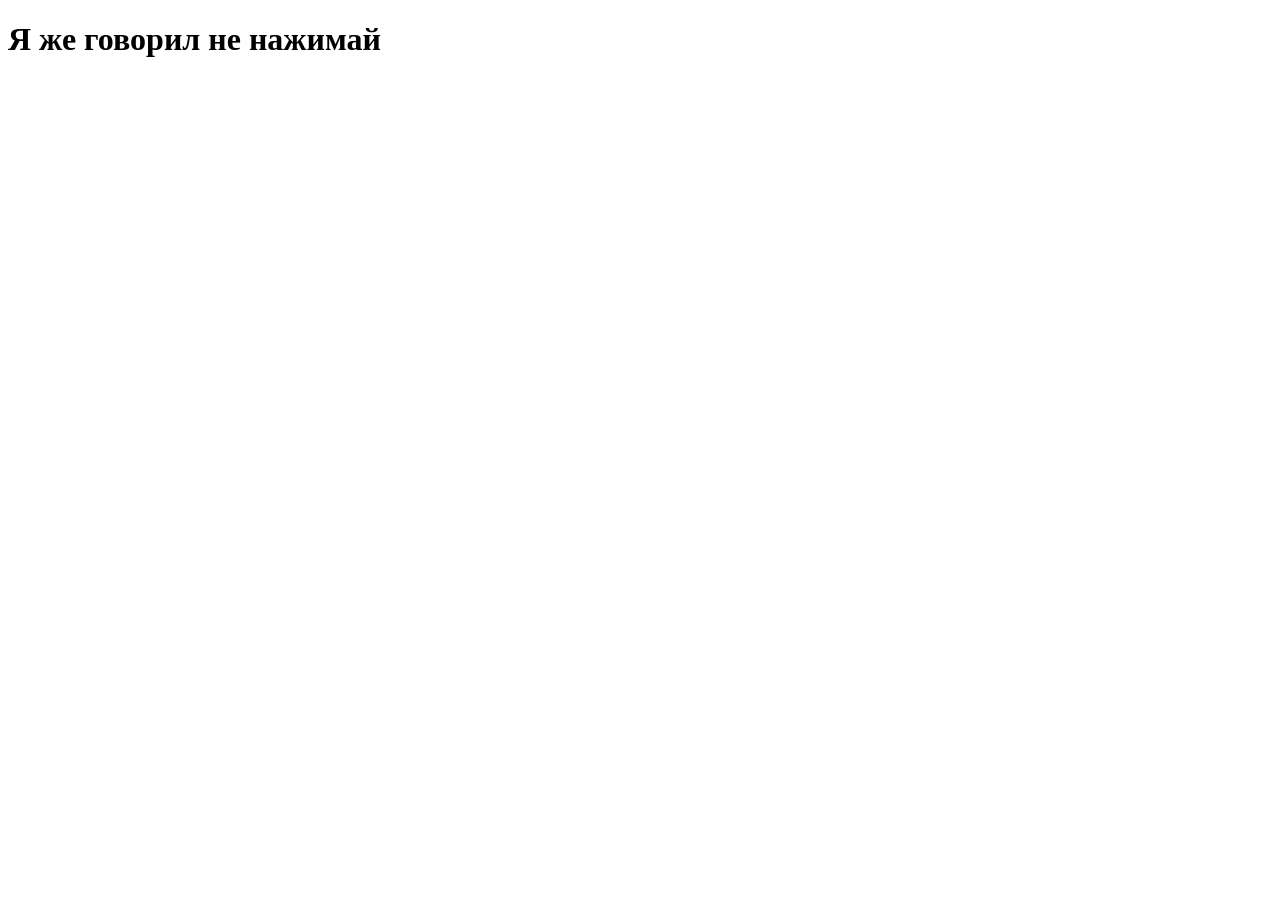
==== skam.html @ d0af63f1 "Add files via upload" ====
<!DOCTYPE html>
<html lang="en">
<head>
    <meta charset="UTF-8">
    <meta name="viewport" content="width=device-width, initial-scale=1.0">
    <title>OPS!</title>
</head>
<body>
<h1>Я же говорил не нажимай</h1>
</body>
</html>
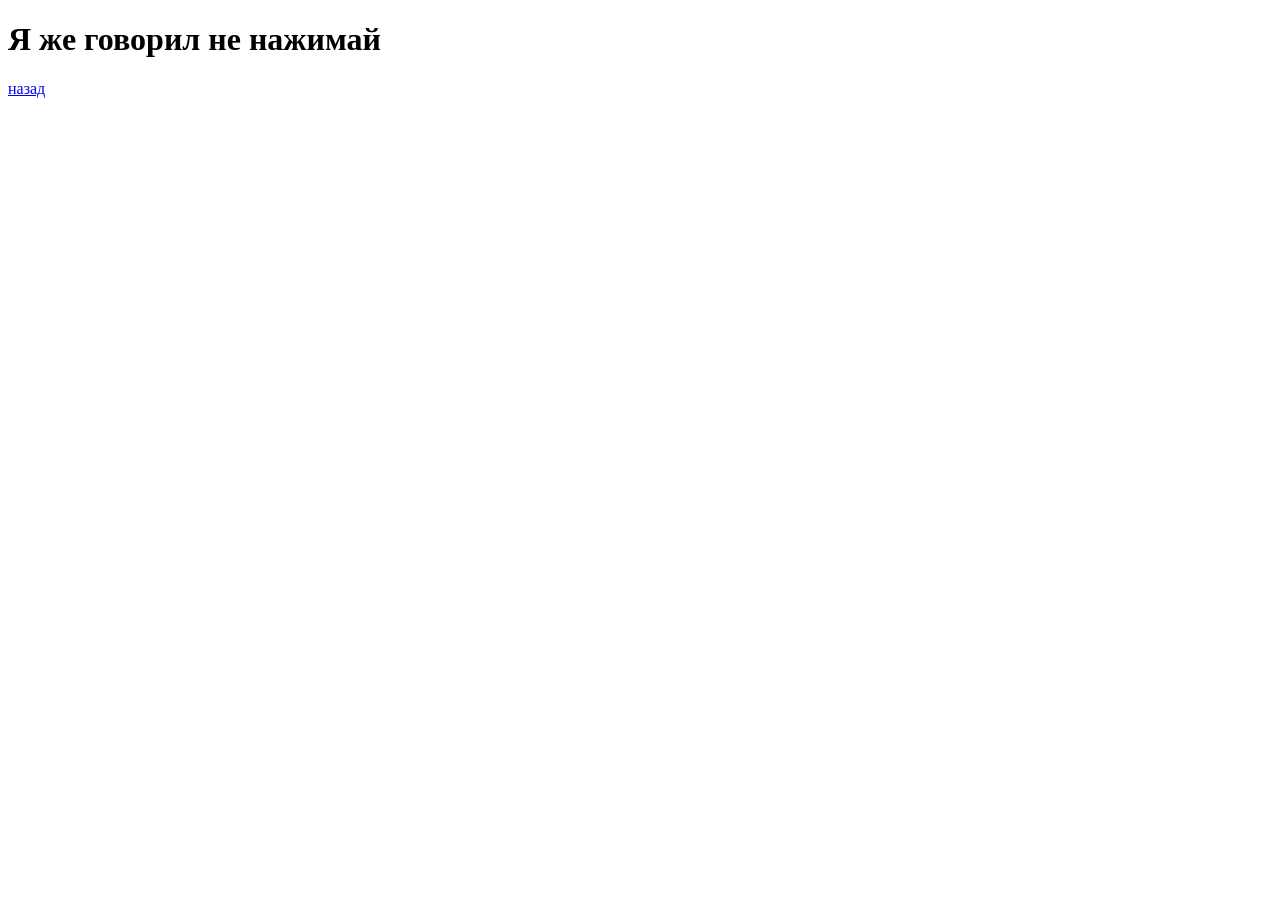
==== commit 74de09dd: "skam.html" ====
--- a/skam.html
+++ b/skam.html
@@ -7,5 +7,6 @@
 </head>
 <body>
 <h1>Я же говорил не нажимай</h1>
+<a href="index.html">назад</a>
 </body>
-</html>+</html>
